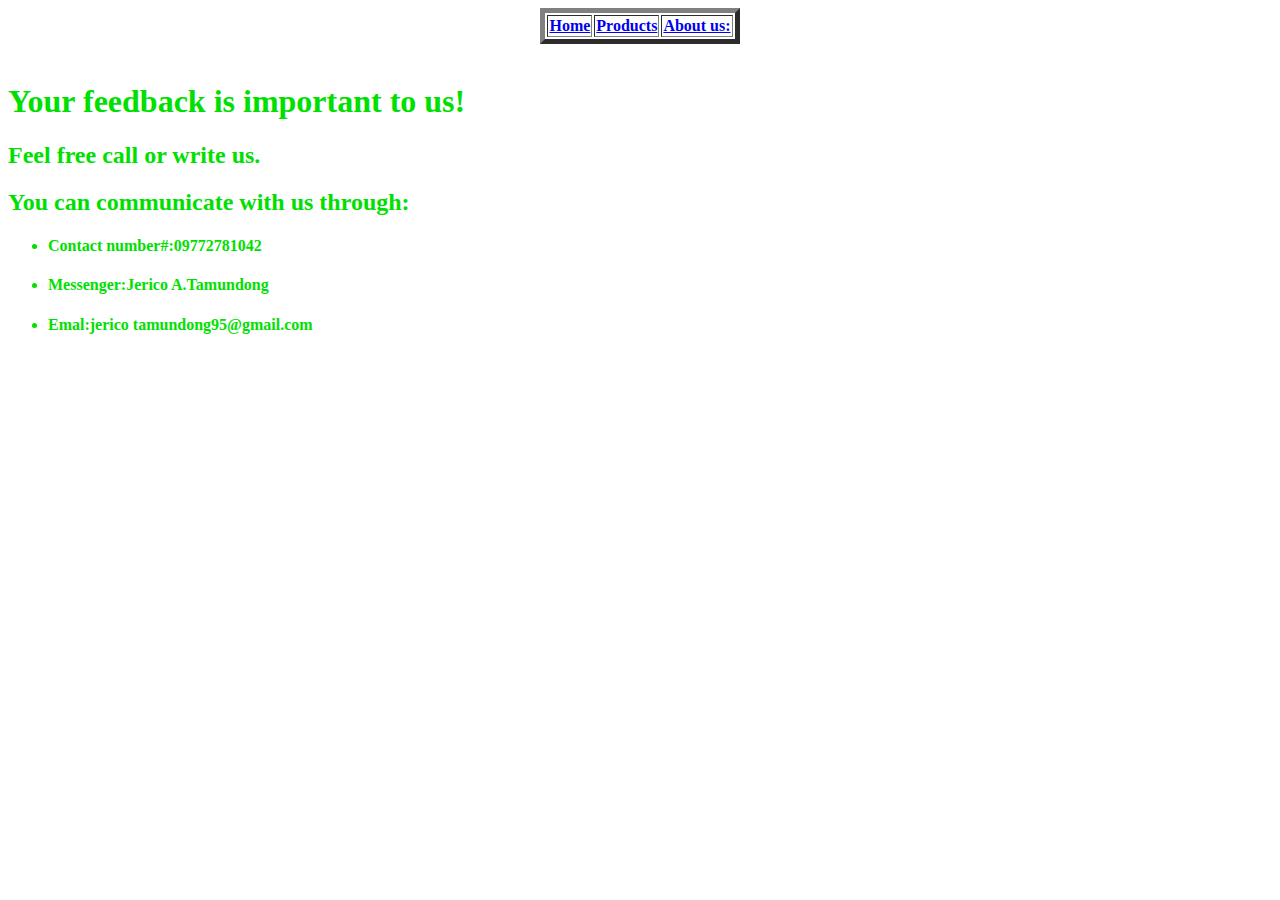
==== About us.html @ 2446f12c "Add files via upload" ====
<html>
<body>


<body background="image3.JPG"style="background-size:cover;">
<center>
<table border=5 bgcolor=white witdth=75%>

<th><a href="Home.html">Home</a><br>
</th>
<th><a href="Products.html">Products</a><br></th>
<th><a href="About us.html">About us:</a><br></th>

</table>
</center>
</br>

<font color=white-purple>
<h1>Your feedback is important to us!</h1>
<h2>Feel free call or write us.</h2>
<h2>You can communicate with us through:</H2>
<ul>
<li><h4>Contact number#:09772781042</H4>
<li><h4>Messenger:Jerico A.Tamundong </H4>
<li><h4>Emal:jerico tamundong95@gmail.com</H4>

</ul>
</font>



</body>
</html>
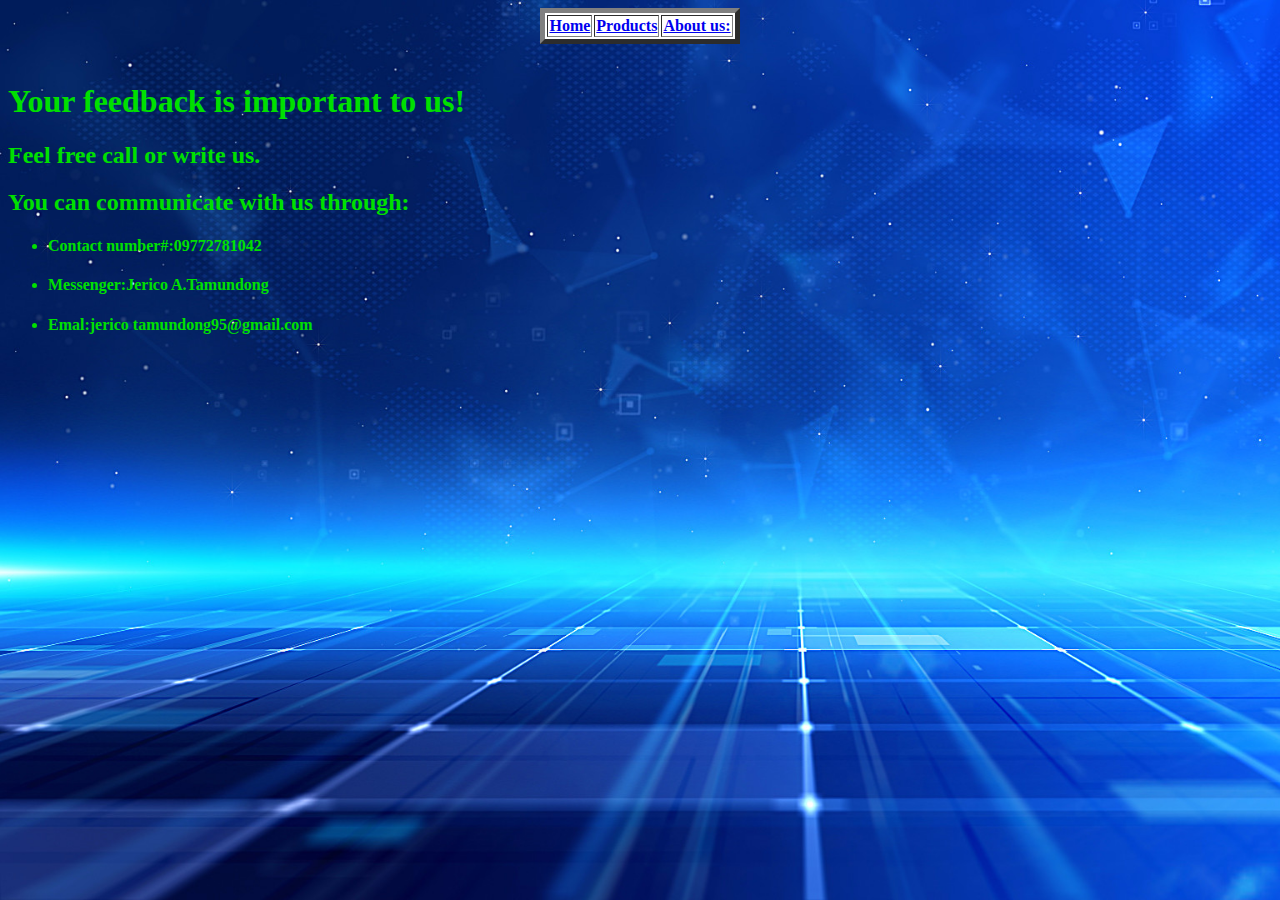
==== commit 3641a411: "Update About us.html" ====
--- a/About us.html
+++ b/About us.html
@@ -2,11 +2,11 @@
 <body>
 
 
-<body background="image3.JPG"style="background-size:cover;">
+<body background="image3.jpg"style="background-size:cover;">
 <center>
 <table border=5 bgcolor=white witdth=75%>
 
-<th><a href="Home.html">Home</a><br>
+<th><a href="index.html">Home</a><br>
 </th>
 <th><a href="Products.html">Products</a><br></th>
 <th><a href="About us.html">About us:</a><br></th>
@@ -30,4 +30,4 @@
 
 
 </body>
-</html>+</html>
